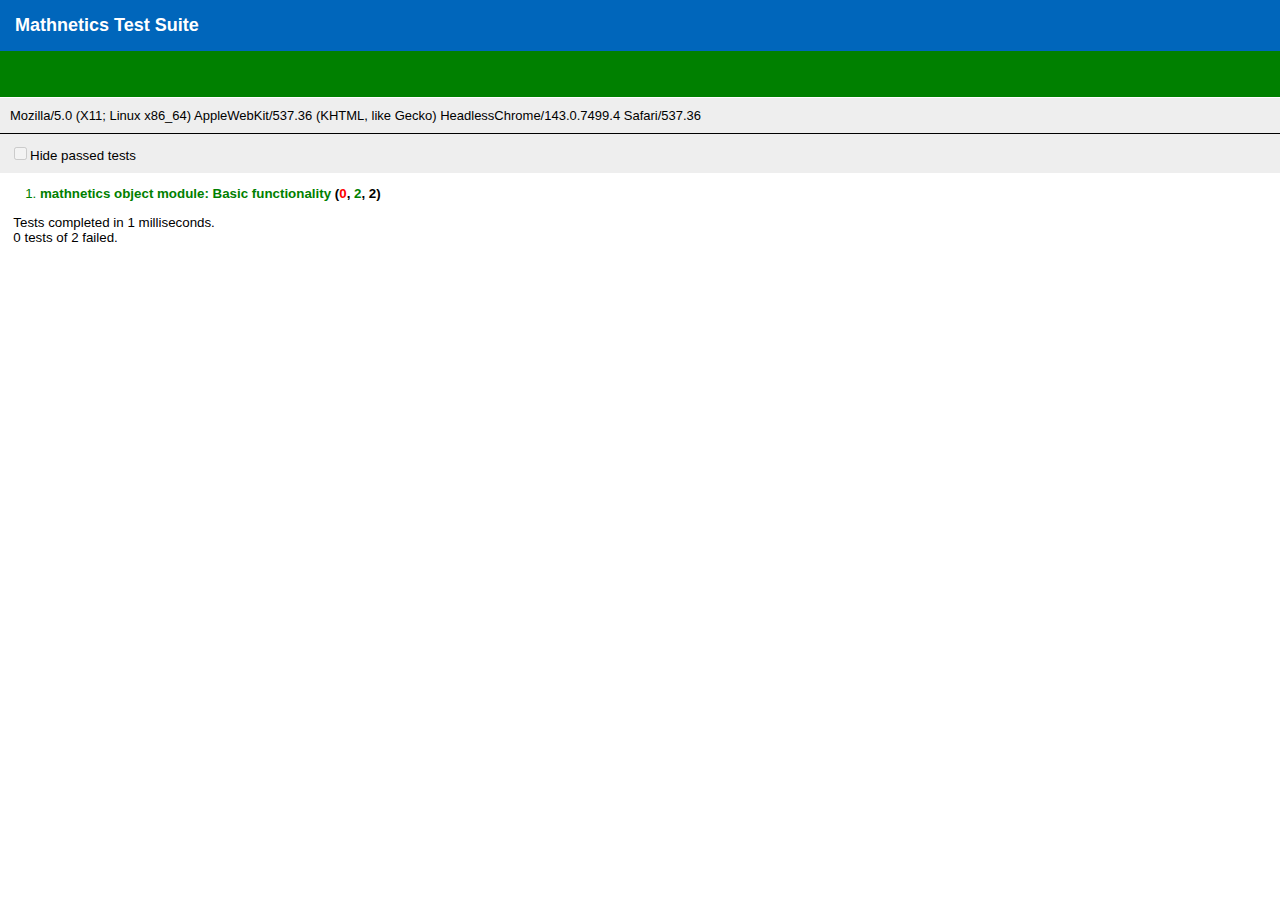
==== test/index.html @ 377e45bc "=began test suite" ====
<!DOCTYPE html PUBLIC "-//W3C//DTD XHTML 1.0 Transitional//EN" "http://www.w3.org/TR/xhtml1/DTD/xhtml1-transitional.dtd">
<html xmlns="http://www.w3.org/1999/xhtml" xml:lang="en" lang="en" dir="ltr" id="html">
<head>
	<meta http-equiv="Content-Type" content="text/html; charset=utf-8" />
	<title>Mathnetics Test Suite</title>
	<link rel="stylesheet" href="lib/testsuite.css" />
	<script type="text/javascript" src="lib/jquery-1.2.6.js"></script>
	<script type="text/javascript" src="lib/testrunner.js"></script>
	<!-- Mathnetics -->
	<script type="text/javascript" src="../src/mathnetics.js"></script>
	<script type="text/javascript" src="../src/Set.js"></script>
	<!-- Tests -->
	<script type="text/javascript" src="mathnetics.js"></script>
</head>
<body id="body">
	<h1 id="header">Mathnetics Test Suite</h1>
	<h2 id="banner"></h2>
	<h2 id="userAgent"></h2>

	<div id="main"></div>

	<ol id="tests"></ol>
</body>
</html>
---- test/lib/testsuite.css ----
body, div, h1 { font-family: 'trebuchet ms', verdana, arial; margin: 0; padding: 0 }
body {font-size: 10pt; }
h1 { padding: 15px; font-size: large; background-color: #06b; color: white; }
h1 a { color: white; }
h2 { padding: 10px; background-color: #eee; color: black; margin: 0; font-size: small; font-weight: normal }

.pass { color: green; } 
.fail { color: red; } 
p.result { margin-left: 1em; }

#banner { height: 2em; border-bottom: 1px solid white; }
h2.pass { background-color: green; }
h2.fail { background-color: red; }

div.testrunner-toolbar { background: #eee; border-top: 1px solid black; padding: 10px; }

ol#tests > li > strong { cursor:pointer; }

div#fx-tests h4 {
	background: red;
}

div#fx-tests h4.pass {
	background: green;
}

div#fx-tests div.box {
	background: red url(data/cow.jpg) no-repeat;
	overflow: hidden;
	border: 2px solid #000;
}

div#fx-tests div.overflow {
	overflow: visible;
}

div.inline {
	display: inline;
}

div.autoheight {
	height: auto;
}

div.autowidth {
	width: auto;
}

div.autoopacity {
	opacity: auto;
}

div.largewidth {
	width: 100px;
}

div.largeheight {
	height: 100px;
}

div.largeopacity {
	filter: progid:DXImageTransform.Microsoft.Alpha(opacity=100);
}

div.medwidth {
	width: 50px;
}

div.medheight {
	height: 50px;
}

div.medopacity {
	opacity: 0.5;
	filter: progid:DXImageTransform.Microsoft.Alpha(opacity=50);
}

div.nowidth {
	width: 0px;
}

div.noheight {
	height: 0px;
}

div.noopacity {
	opacity: 0;
	filter: progid:DXImageTransform.Microsoft.Alpha(opacity=0);
}

div.hidden {
	display: none;
}

div#fx-tests div.widewidth {
	background-repeat: repeat-x;
}

div#fx-tests div.wideheight {
	background-repeat: repeat-y;
}

div#fx-tests div.widewidth.wideheight {
	background-repeat: repeat;
}

div#fx-tests div.noback {
	background-image: none;
}

div.chain, div.chain div { width: 100px; height: 20px; position: relative; float: left; }
div.chain div { position: absolute; top: 0px; left: 0px; }

div.chain.test { background: red; }
div.chain.test div { background: green; }

div.chain.out { background: green; }
div.chain.out div { background: red; display: none; }

div#show-tests * { display: none; }
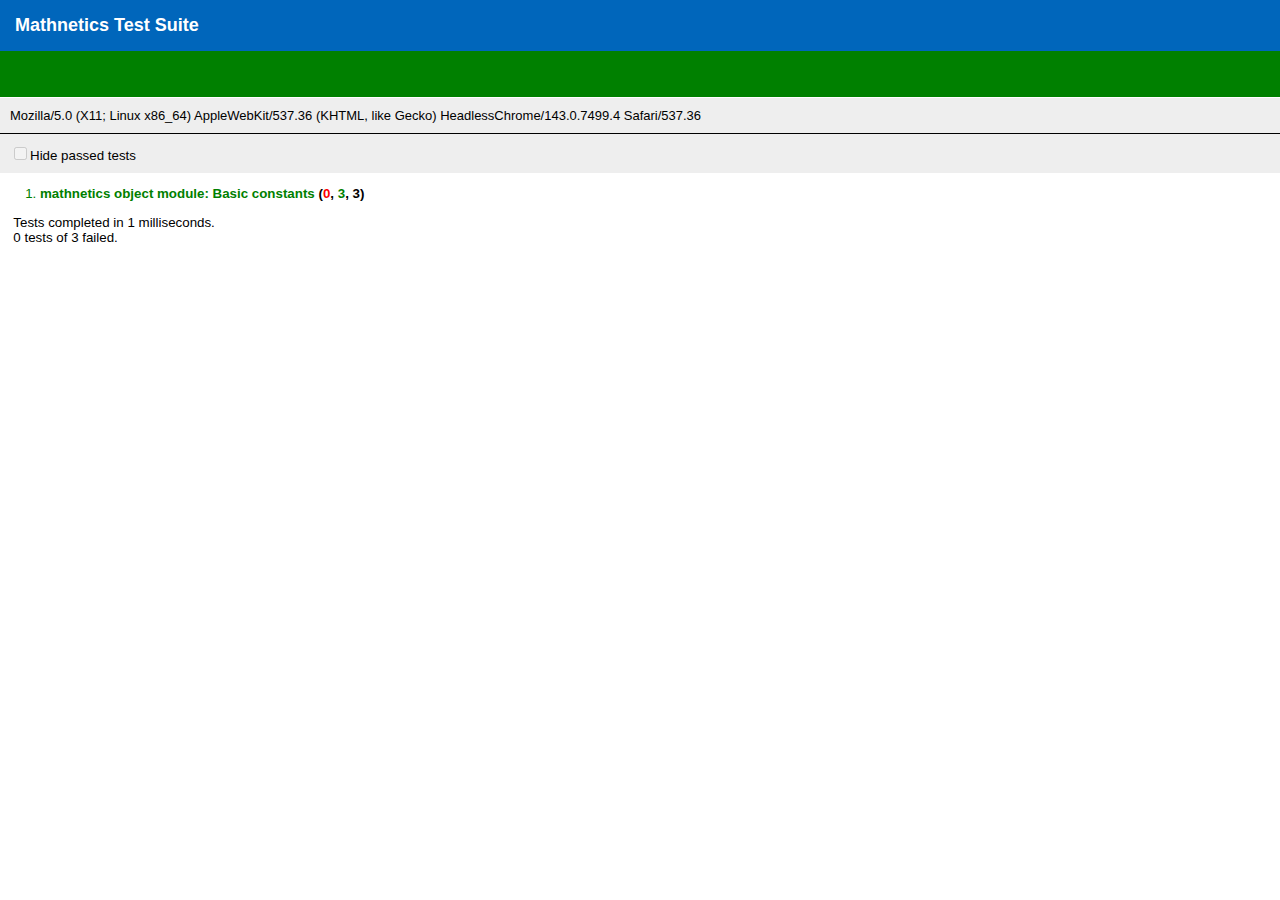
==== commit e3b4bae5: "=fixed typos in mathnetics.js" ====
--- a/test/index.html
+++ b/test/index.html
@@ -11,6 +11,7 @@
 	<script type="text/javascript" src="../src/Set.js"></script>
 	<!-- Tests -->
 	<script type="text/javascript" src="mathnetics.js"></script>
+	<script type="text/javascript" src="Set.js"></script>
 </head>
 <body id="body">
 	<h1 id="header">Mathnetics Test Suite</h1>
